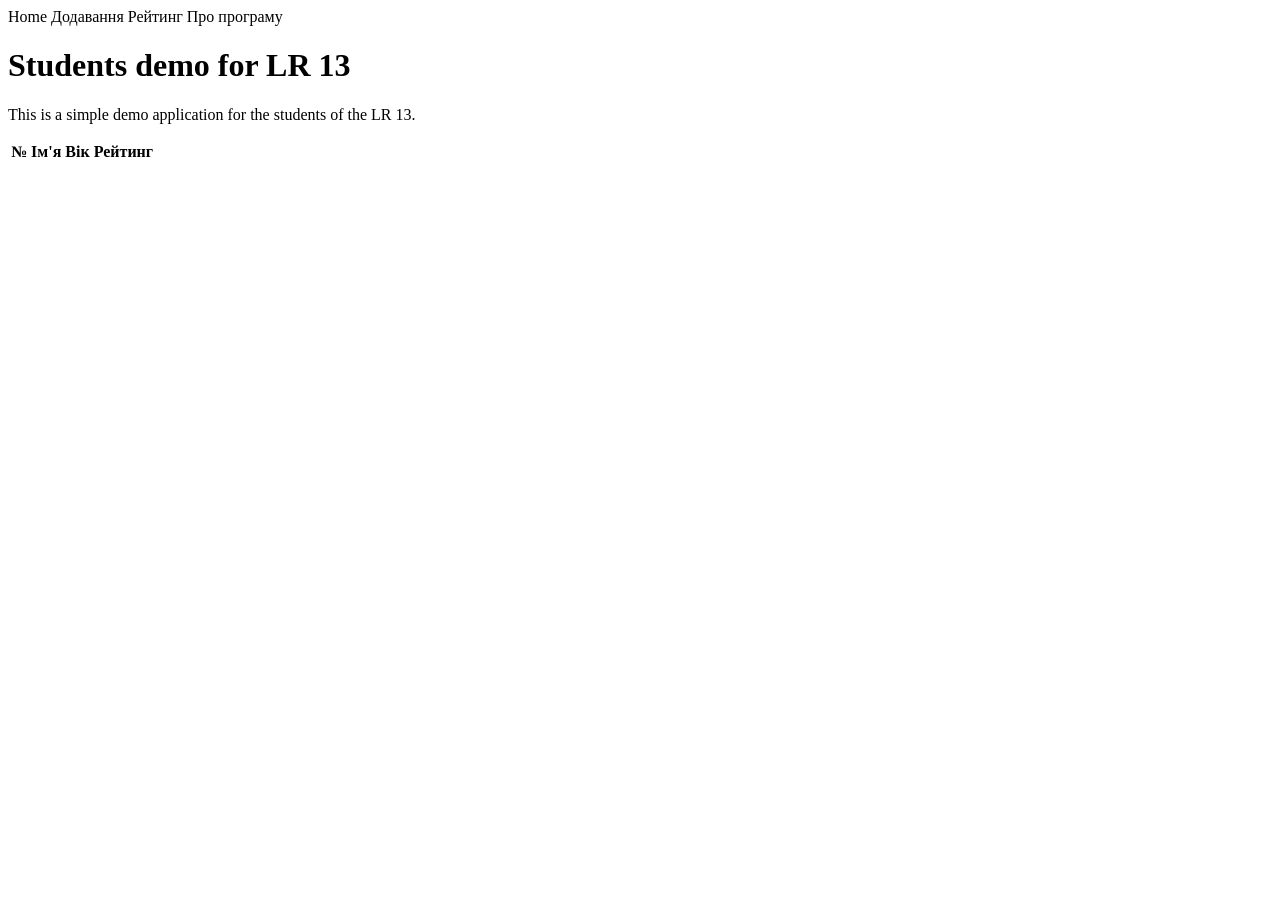
==== src/main/resources/templates/index.html @ e8f118a3 "fix" ====
<!DOCTYPE html>
<html lang="en" xmlns:th="http://www.thymeleaf.org">
<head>
    <meta charset="UTF-8">
    <title>Лабораторна робота №13</title>
    <link rel="stylesheet" th:href="@{/styles.css}">
</head>
<body>
    <nav>
        <a th:href="@{/}">Home</a>
        <a th:href="@{/add}">Додавання</a>
        <a th:href="@{/rating}">Рейтинг</a>
        <a th:href="@{/about}">Про програму</a>
    </nav>
    <div class="content">
        <h1>Students demo for LR 13</h1>
        <p>This is a simple demo application for the students of the LR 13.</p>
        <table>
            <thead>
            <tr>
                <th>№</th>
                <th>Ім'я</th>
                <th>Вік</th>
                <th>Рейтинг</th>
            </tr>
            </thead>
            <tbody>
            <tr th:each="student : ${students}">
                <td th:text="${student.id}"></td>
                <td th:text="${student.name}"></td>
                <td th:text="${student.age}"></td>
                <td th:text="${student.rating}"></td>
            </tr>
            </tbody>
        </table>
    </div>
</body>
</html>
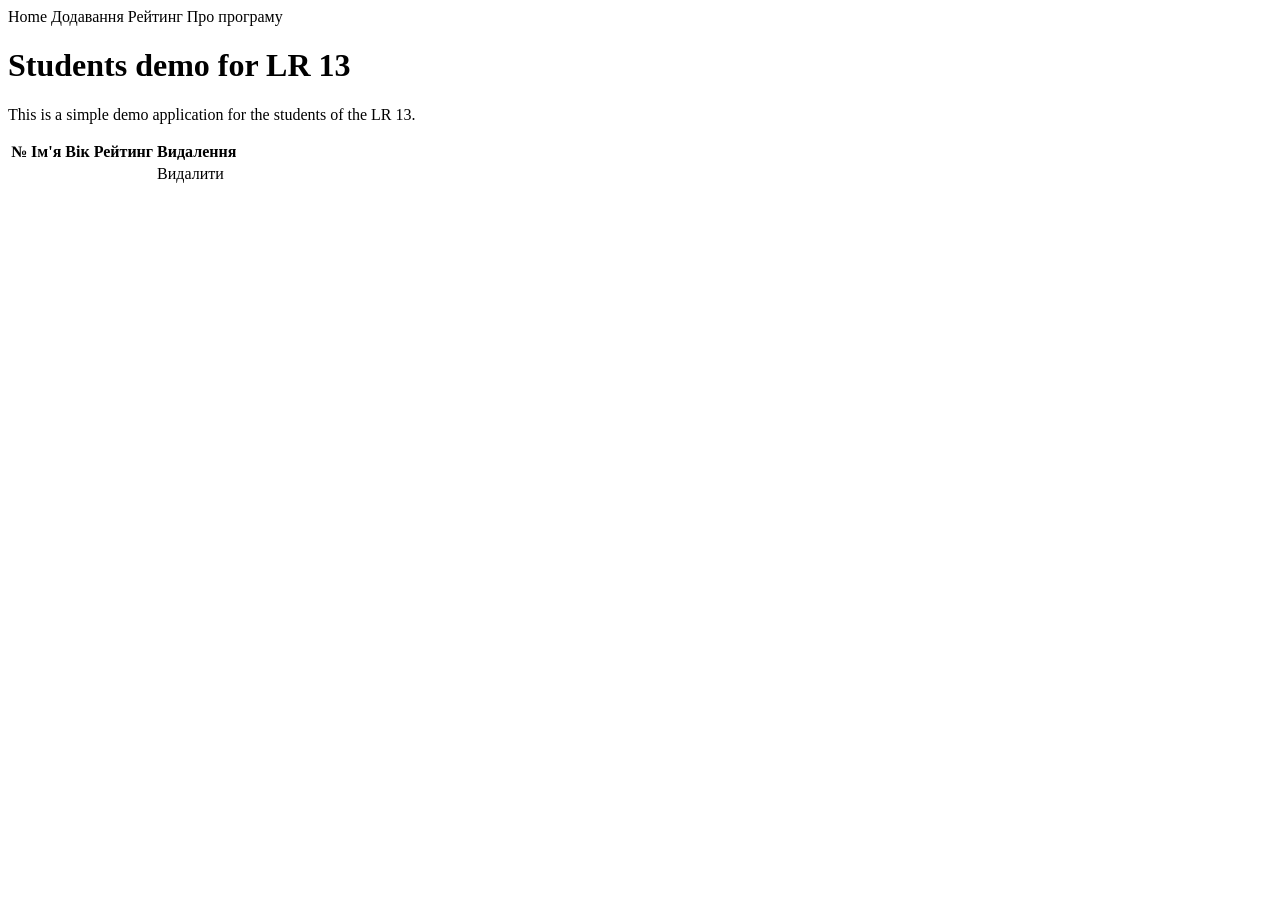
==== commit 2e337474: "added deletion" ====
--- a/src/main/resources/templates/index.html
+++ b/src/main/resources/templates/index.html
@@ -22,6 +22,7 @@
                 <th>Ім'я</th>
                 <th>Вік</th>
                 <th>Рейтинг</th>
+                <th>Видалення</th>
             </tr>
             </thead>
             <tbody>
@@ -30,6 +31,7 @@
                 <td th:text="${student.name}"></td>
                 <td th:text="${student.age}"></td>
                 <td th:text="${student.rating}"></td>
+                <td><a th:href="@{/delete(id=${student.id})}">Видалити</a></td>
             </tr>
             </tbody>
         </table>
